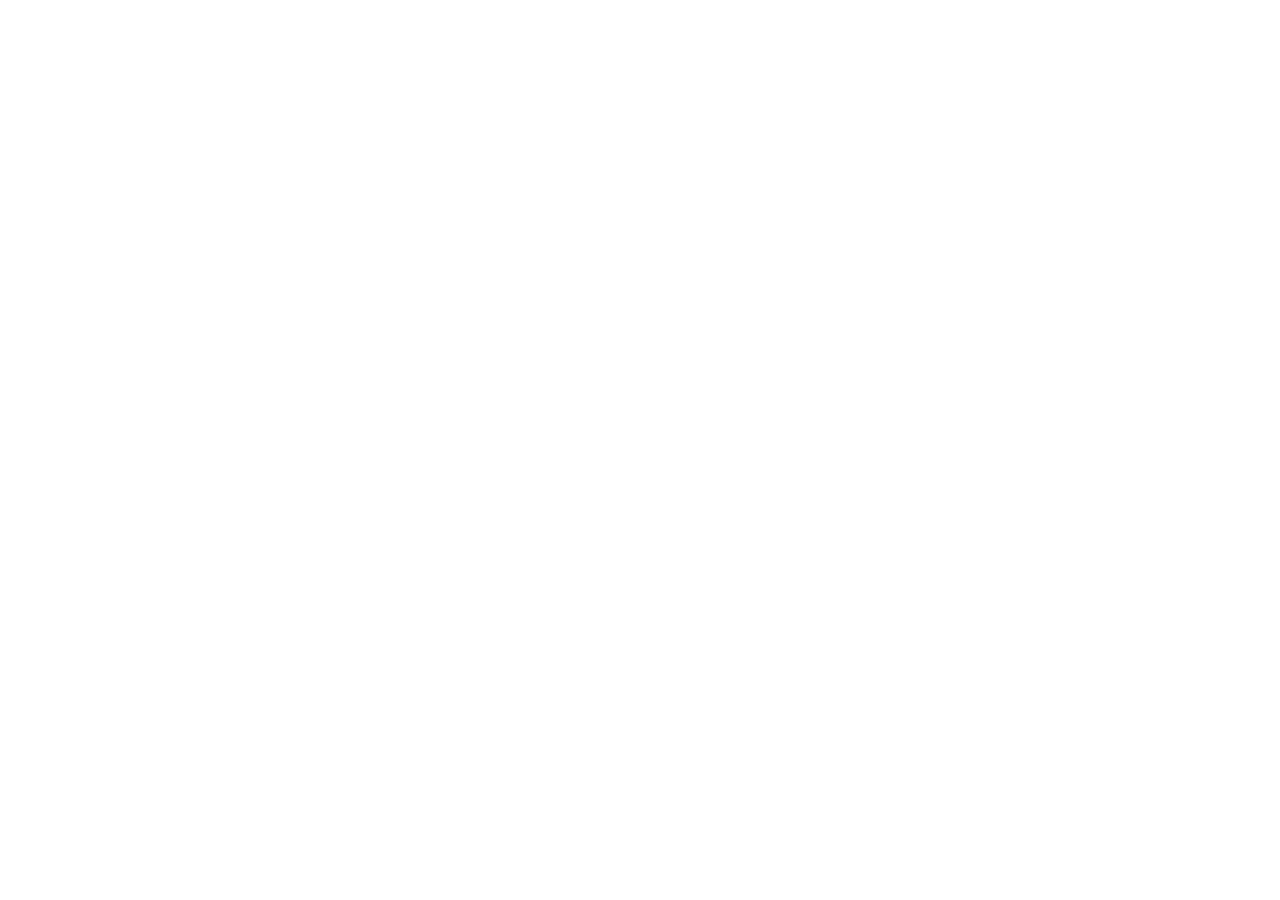
==== aipt2/index.html @ a87a9cfa "int" ====
<!DOCTYPE html>
<html lang="en">
<head>
    <meta charset="UTF-8">
    <meta name="viewport" content="width=device-width, initial-scale=1.0">
    <title>Document Title</title>
    
    <!-- Link to external CSS stylesheet -->
    <link rel="stylesheet" href="styles.css">
    
</head>
<body>
    
    <div class="animated-circle"></div>
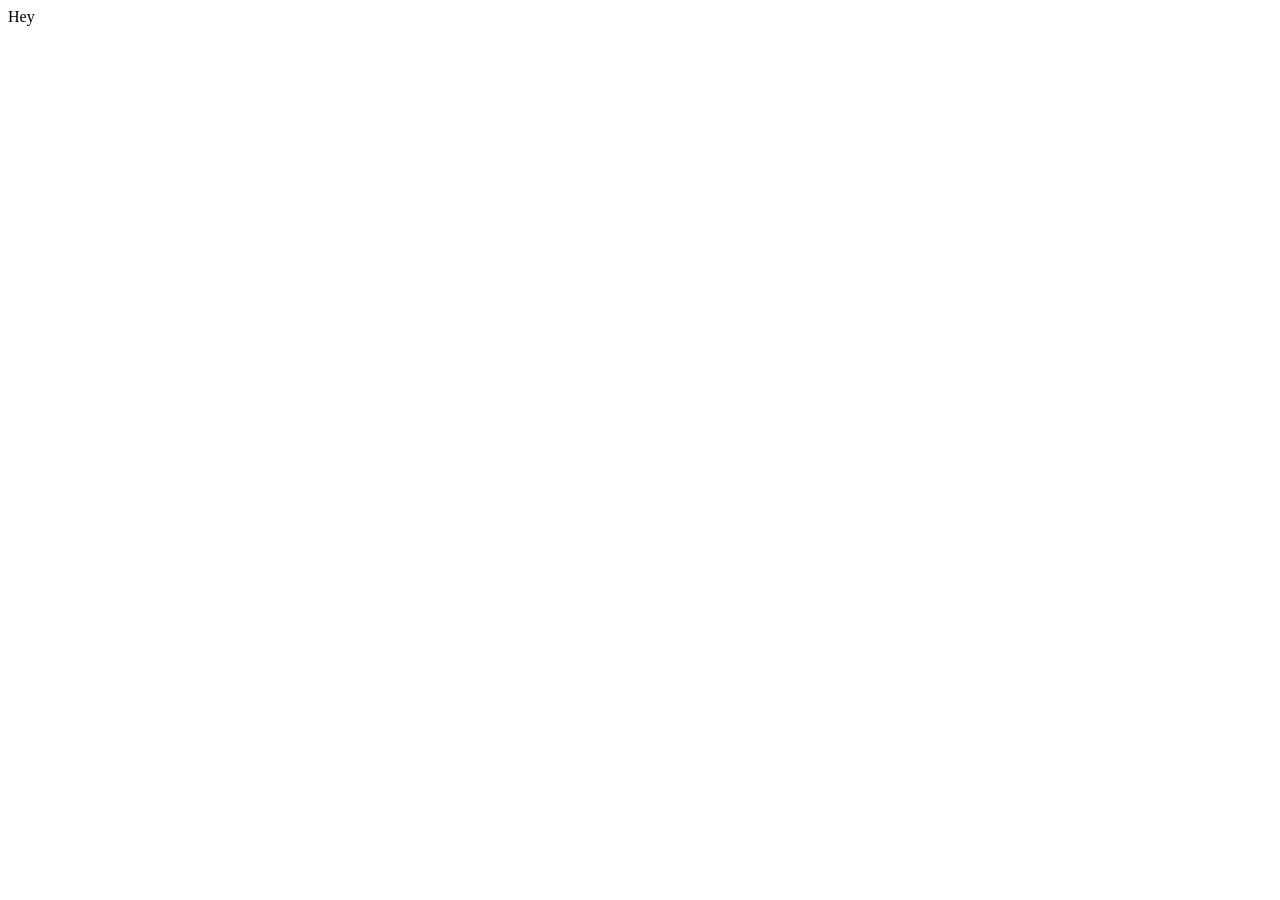
==== commit bb3605a1: "hey" ====
--- a/aipt2/index.html
+++ b/aipt2/index.html
@@ -11,4 +11,4 @@
 </head>
 <body>
     
-    <div class="animated-circle"></div>+    <div class="animated-circle">Hey</div>
